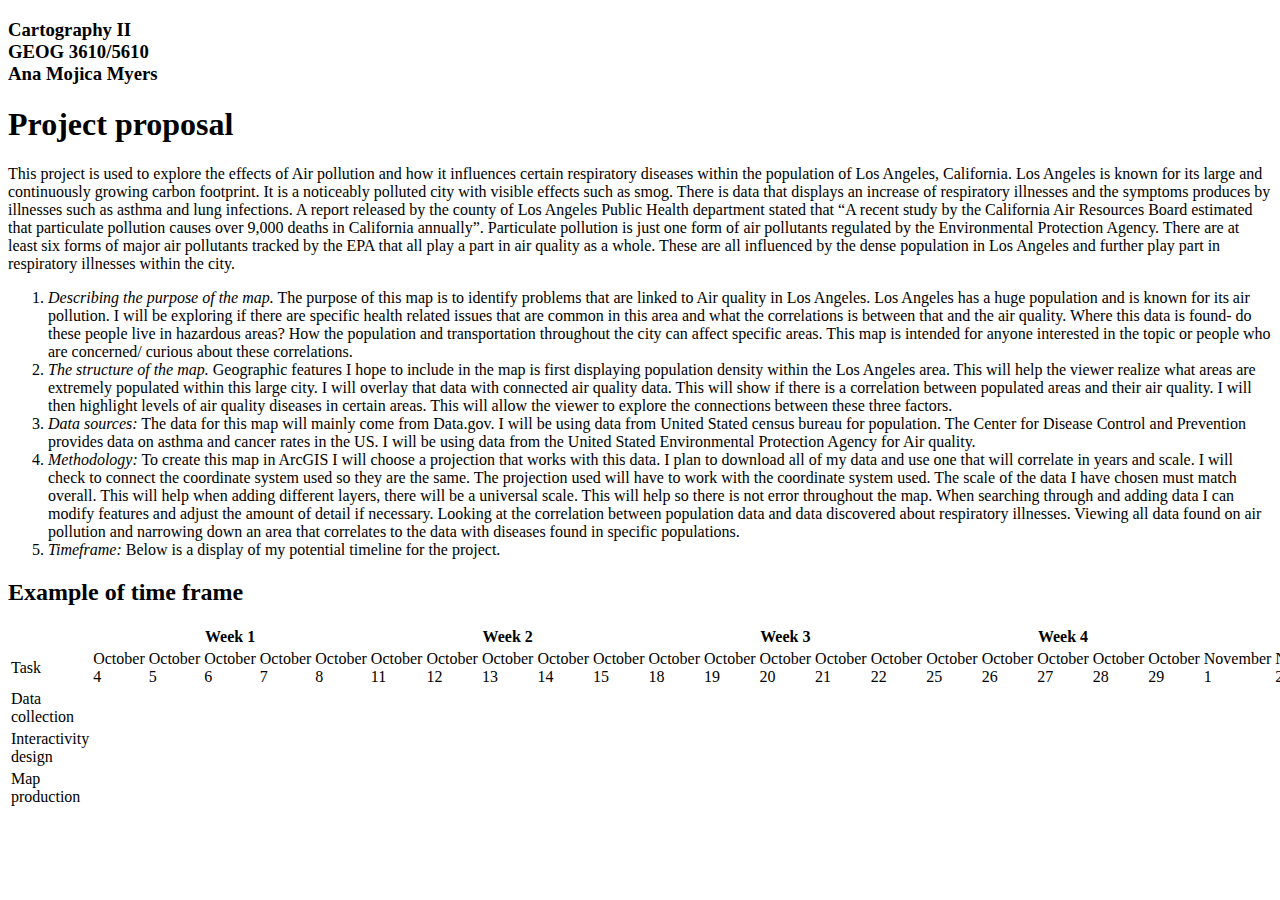
==== docs/Proposal_AnnaStover.html @ dd688d9d "Add files via upload" ====
<!DOCTYPE html>
<html lang="en">
<meta charset="utf-8">
<title> My first HTML</title>
   <link  rel="stylesheet" href="CSSpracticerules.css" >
</meta>
<body>
    <h3>Cartography II<br /> GEOG 3610/5610<br /> Ana Mojica Myers</h3>
    <h1>Project proposal</h1>
    <p>This project is used to explore the effects of Air pollution and how it influences certain respiratory diseases within the population of Los Angeles, California. Los Angeles is known for its large and continuously growing carbon footprint. It is a noticeably polluted city with visible effects such as smog. There is data that displays an increase of respiratory illnesses and the symptoms produces by illnesses such as asthma and lung infections. A report released by the county of Los Angeles Public Health department stated that “A recent study by the California Air Resources Board estimated that particulate pollution causes over 9,000 deaths in California annually”. Particulate pollution is just one form of air pollutants regulated by the Environmental Protection Agency. There are at least six forms of major air pollutants tracked by the EPA that all play a part in air quality as a whole. These are all influenced by the dense population in Los Angeles and further play part in respiratory illnesses within the city.</p>
    <ol>
        <li><i class="heading">Describing the purpose of the map.</i> The purpose of this map is to identify problems that are linked to Air quality in Los Angeles. Los Angeles has a huge population and is known for its air pollution. I will be exploring if there are specific health related issues that are common in this area and what the correlations is between that and the air quality. Where this data is found- do these people live in hazardous areas? How the population and transportation throughout the city can affect specific areas. This map is intended for anyone interested in the topic or people who are concerned/ curious about these correlations.</li>
        <li><i class="heading">The structure of the map.</i> Geographic features I hope to include in the map is first displaying population density within the Los Angeles area. This will help the viewer realize what areas are extremely populated within this large city. I will overlay that data with connected air quality data. This will show if there is a correlation between populated areas and their air quality. I will then highlight levels of air quality diseases in certain areas. This will allow the viewer to explore the connections between these three factors.</li>
        <li><i class="heading">Data sources:</i> The data for this map will mainly come from Data.gov. I will be using data from United Stated census bureau for population. The Center for Disease Control and Prevention provides data on asthma and cancer rates in the US. I will be using data from the United Stated Environmental Protection Agency for Air quality.</li>
        <li><i class="heading">Methodology:</i> To create this map in ArcGIS I will choose a projection that works with this data. I plan to download all of my data and use one that will correlate in years and scale. I will check to connect the coordinate system used so they are the same. The projection used will have to work with the coordinate system used. The scale of the data I have chosen must match overall. This will help when adding different layers, there will be a universal scale. This will help so there is not error throughout the map. When searching through and adding data I can modify features and adjust the amount of detail if necessary. Looking at the correlation between population data and data discovered about respiratory illnesses. Viewing all data found on air pollution and narrowing down an area that correlates to the data with diseases found in specific populations.</li>
        <li><i class="heading">Timeframe:</i> Below is a display of my potential timeline for the project. </li>
    </ol>

    <h2>Example of time frame</h2>
        <table>
    <tr>
        <th>&nbsp;</th>
        <th colspan="5">Week 1</th>
        <th colspan="5">Week 2</th>
        <th colspan="5">Week 3</th>
        <th colspan="5">Week 4</th>
        <th colspan="5">Week 5</th>
        <th colspan="5">Week 6</th>
        <th colspan="5">Week 7</th>
        <th colspan="5">Week 8</th>
        <th colspan="5">Week 9</th>
        <th colspan="5">Week 10</th>
        </tr>
        <tr>
            <td>Task</td>
            <td>October 4</td>
            <td>October 5</td>
            <td>October 6</td>
            <td>October 7</td>
            <td>October 8</td>

            <td>October 11</td>
            <td>October 12</td>
            <td>October 13</td>
            <td>October 14</td>
            <td>October 15</td>

            <td>October 18</td>
            <td>October 19</td>
            <td>October 20</td>
            <td>October 21</td>
            <td>October 22</td>

            <td>October 25</td>
            <td>October 26</td>
            <td>October 27</td>
            <td>October 28</td>
            <td>October 29</td>

            <td>November 1</td>
            <td>November 2</td>
            <td>November 3</td>
            <td>November 4</td>
            <td>November 5</td>

            <td>November 8</td>
            <td>November 9</td>
            <td>November 10</td>
            <td>November 11</td>
            <td>November 12</td>

            <td>November 15</td>
            <td>November 16</td>
            <td>November 17</td>
            <td>November 18</td>
            <td>November 19</td>

            <td>November 22</td>
            <td>November 23</td>
            <td>November 24</td>
            <td>November 25</td>
            <td>November 26</td>

            <td>November 29</td>
            <td>November 30</td>
            <td>December 1</td>
            <td>December 2</td>
            <td>December 3</td>

            <td>December 6</td>
            <td>December 7</td>
            <td>December 8</td>
            <td>December 9</td>
            <td>December 10</td>
        </tr>
        <tr>
            <td>Data collection</td>
            <td>&nbsp;</td>
            <td class="filled">&nbsp;</td>
            <td class="filled">&nbsp;</td>
                <td class="filled">&nbsp;</td>
                <td class="filled">&nbsp;</td>
                <td class="filled">&nbsp;</td>
                <td class="filled">&nbsp;</td>
                <td class="filled">&nbsp;</td>
                <td class="filled">&nbsp;</td>
                <td class="filled">&nbsp;</td>
                <td class="filled">&nbsp;</td>
                <td class="filled">&nbsp;</td>
                <td class="filled">&nbsp;</td>
                <td class="filled">&nbsp;</td>
                <td class="filled">&nbsp;</td>
                <td class="filled">&nbsp;</td>
                <td>&nbsp;</td>
                <td>&nbsp;</td>
                <td>&nbsp;</td>
                <td>&nbsp;</td>
                <td>&nbsp;</td>
                <td>&nbsp;</td>
                <td>&nbsp;</td>
                <td>&nbsp;</td>
                <td>&nbsp;</td>
                <td>&nbsp;</td>
                <td>&nbsp;</td>
                <td>&nbsp;</td>
                <td>&nbsp;</td>
                <td>&nbsp;</td>
                <td>&nbsp;</td>
                <td>&nbsp;</td>
                <td>&nbsp;</td>
                <td>&nbsp;</td>
                <td>&nbsp;</td>
                <td>&nbsp;</td>
                <td>&nbsp;</td>
                <td>&nbsp;</td>
                <td>&nbsp;</td>
                <td>&nbsp;</td>
                <td>&nbsp;</td>
                <td>&nbsp;</td>
                <td>&nbsp;</td>
                <td>&nbsp;</td>
                <td>&nbsp;</td>
                <td>&nbsp;</td>
                <td>&nbsp;</td>
                <td>&nbsp;</td>
                <td>&nbsp;</td>
                <td>&nbsp;</td>
        </tr>
        <tr>
            <td>Interactivity design</td>
            <td>&nbsp;</td>
            <td>&nbsp;</td>
            <td>&nbsp;</td>
                <td>&nbsp;</td>
                <td>&nbsp;</td>
                <td>&nbsp;</td>
                <td>&nbsp;</td>
                <td>&nbsp;</td>
                <td>&nbsp;</td>
                <td>&nbsp;</td>
                <td>&nbsp;</td>
                <td>&nbsp;</td>
                <td>&nbsp;</td>
                <td>&nbsp;</td>
                <td class="filled">&nbsp;</td>
                <td class="filled">&nbsp;</td>
                <td class="filled">&nbsp;</td>
                <td class="filled">&nbsp;</td>
                <td class="filled">&nbsp;</td>
                <td class="filled">&nbsp;</td>
                <td class="filled">&nbsp;</td>
                <td>&nbsp;</td>
                <td>&nbsp;</td>
                <td>&nbsp;</td>
                <td>&nbsp;</td>
                <td>&nbsp;</td>
                <td>&nbsp;</td>
                <td>&nbsp;</td>
                <td>&nbsp;</td>
                <td>&nbsp;</td>
                <td>&nbsp;</td>
                <td>&nbsp;</td>
                <td>&nbsp;</td>
                <td class="filled">&nbsp;</td>
                <td class="filled">&nbsp;</td>
                <td class="filled">&nbsp;</td>
                <td class="filled">&nbsp;</td>
                <td class="filled">&nbsp;</td>
                <td class="filled">&nbsp;</td>
                <td class="filled">&nbsp;</td>
                <td>&nbsp;</td>
                <td>&nbsp;</td>
                <td>&nbsp;</td>
                <td>&nbsp;</td>
                <td>&nbsp;</td>
                <td>&nbsp;</td>
                <td>&nbsp;</td>
                <td>&nbsp;</td>
                <td>&nbsp;</td>
                <td>&nbsp;</td>
        </tr>
        <tr>
            <td>Map production</td>
            <td>&nbsp;</td>
            <td>&nbsp;</td>
            <td>&nbsp;</td>
                <td>&nbsp;</td>
                <td>&nbsp;</td>
                <td>&nbsp;</td>
                <td>&nbsp;</td>
                <td>&nbsp;</td>
                <td>&nbsp;</td>
                <td>&nbsp;</td>
                <td>&nbsp;</td>
                <td>&nbsp;</td>
                <td>&nbsp;</td>
                <td>&nbsp;</td>
                <td>&nbsp;</td>
                <td>&nbsp;</td>
                <td>&nbsp;</td>
                <td>&nbsp;</td>
                <td>&nbsp;</td>
                <td>&nbsp;</td>
                <td>&nbsp;</td>
                <td>&nbsp;</td>
                <td>&nbsp;</td>
                <td>&nbsp;</td>
                <td>&nbsp;</td>
                <td>&nbsp;</td>
                <td>&nbsp;</td>
                <td class="filled">&nbsp;</td>
                <td class="filled">&nbsp;</td>
                <td class="filled">&nbsp;</td>
                <td class="filled">&nbsp;</td>
                <td class="filled">&nbsp;</td>
                <td class="filled">&nbsp;</td>
                <td class="filled">&nbsp;</td>
                <td class="filled">&nbsp;</td>
                <td class="filled">&nbsp;</td>
                <td class="filled">&nbsp;</td>
                <td class="filled">&nbsp;</td>
                <td class="filled">&nbsp;</td>
                <td class="filled">&nbsp;</td>
                <td class="filled">&nbsp;</td>
                <td class="filled">&nbsp;</td>
                <td class="filled">&nbsp;</td>
                <td class="filled">&nbsp;</td>
                <td class="filled">&nbsp;</td>
                <td class="filled">&nbsp;</td>
                <td class="filled">&nbsp;</td>
                <td class="filled">&nbsp;</td>
                <td class="filled">&nbsp;</td>
                <td class="filled">&nbsp;</td>
        </tr>
        </table>
</body>
<html>
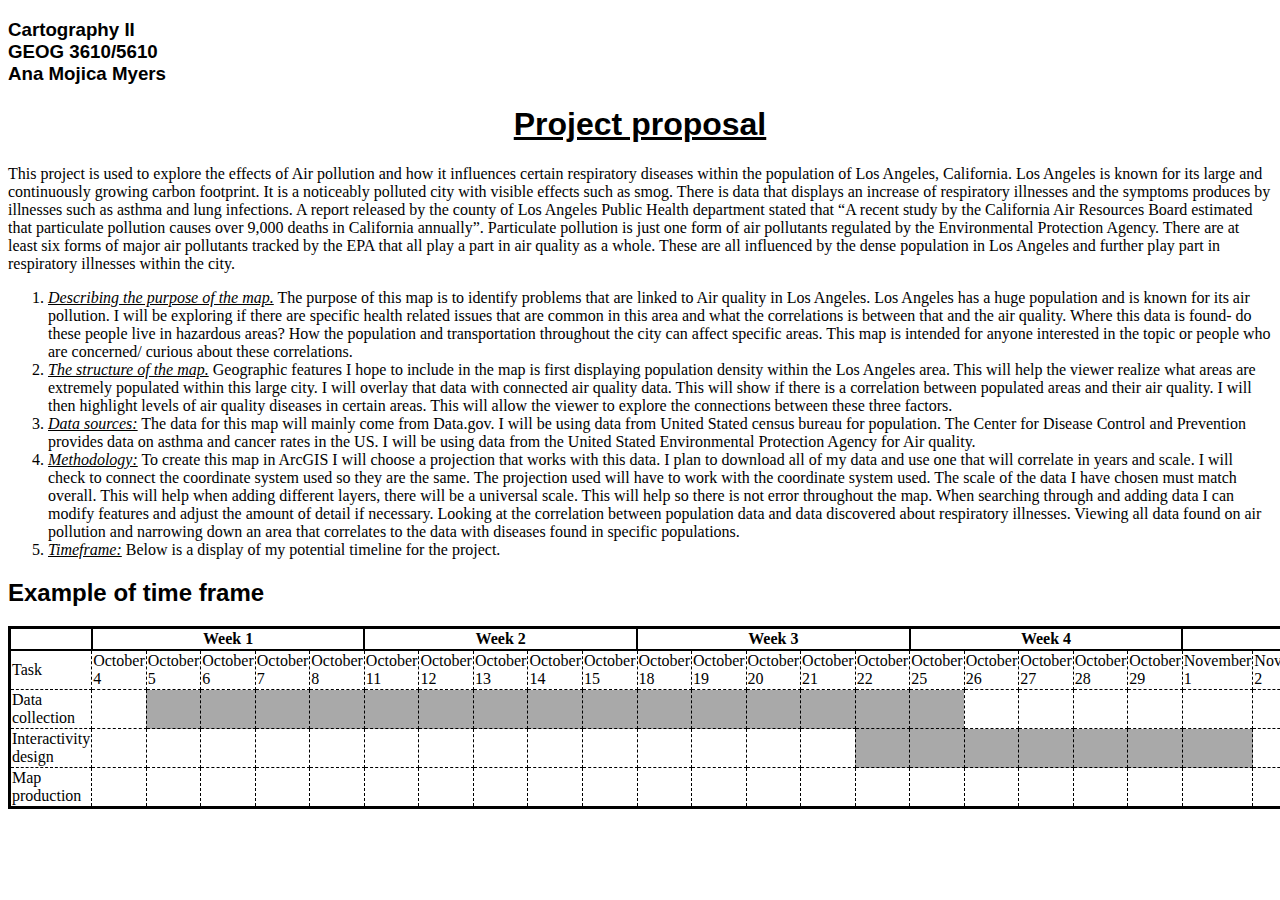
==== commit c6a51f09: "Add files via upload" ====
--- a/docs/Proposal_AnnaStover.html
+++ b/docs/Proposal_AnnaStover.html
@@ -2,7 +2,7 @@
 <html lang="en">
 <meta charset="utf-8">
 <title> My first HTML</title>
-   <link  rel="stylesheet" href="CSSpracticerules.css" >
+   <link  rel="stylesheet" href="CSSpracticerules.css">
 </meta>
 <body>
     <h3>Cartography II<br /> GEOG 3610/5610<br /> Ana Mojica Myers</h3>
--- a/docs/CSSpracticerules.css
+++ b/docs/CSSpracticerules.css
@@ -0,0 +1,7 @@
+h1 {font-family: Helvetica; text-align: center; text-decoration: underline;}
+    h2, h3 {font-family: Helvetica;}
+    .heading{text-decoration: underline;}
+    table {border: solid #000 3px; border-collapse: collapse;}
+    th{border: solid #000 2px;}
+    td{border: dashed #000 1px;}
+    .filled {background-color: darkgrey;}
